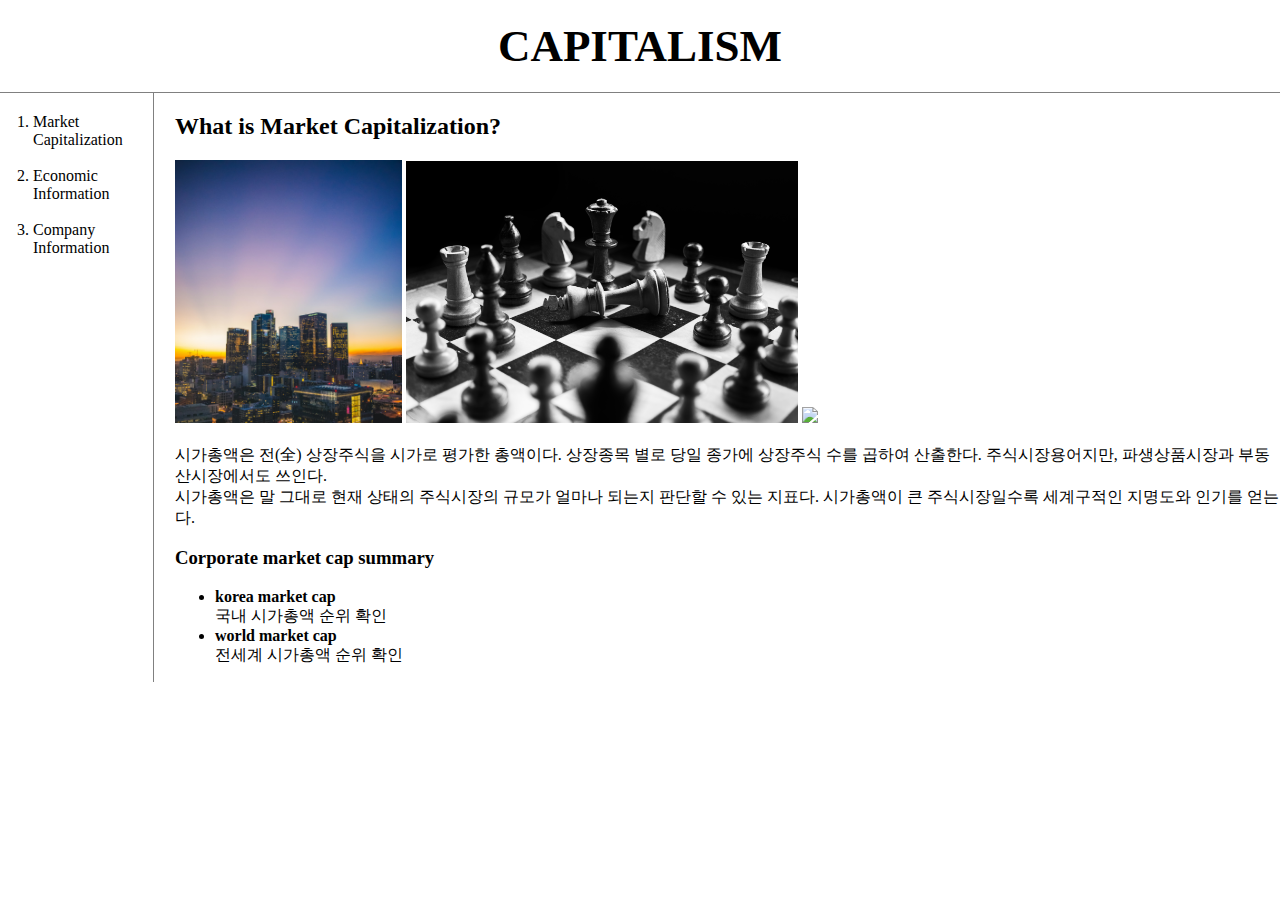
==== 1.html @ 2ae99f57 "2020.09.29" ====
<!doctype html>
<html>
<head>
  <title>WEB1 - HTML</title>
  <meta charset="utf-8">
  <link rel="stylesheet" href="style.css">
    <!-- Global site tag (gtag.js) - Google Analytics -->
<script async src="https://www.googletagmanager.com/gtag/js?id=G-XYTBDD2GT3"></script>
<script>
  window.dataLayer = window.dataLayer || [];
  function gtag(){dataLayer.push(arguments);}
  gtag('js', new Date());

  gtag('config', 'G-XYTBDD2GT3');
</script>
</head>
<body>
    <h1>
      <a href="index.html">
        CAPITALISM
      </a>
    </h1>
  <div id="grid">
  <ol>
    <li><a href="1.html">Market Capitalization</a></li>
    <br>
    <li><a href="2.html">Economic Information</a></li>
    <br>
    <li><a href="3.html">Company Information</a></li>
  </ol>
<div id="article">
  <h2>
    What is Market Capitalization?
  </h2>
  <p>
      <img src="company.jpg" width="20.5%" >
      <img src="competition.jpg" width="35.5%" >
      <img src="economy.jpg" width="35.5%" >
      <br>
      <br>
      시가총액은 전(全) 상장주식을 시가로 평가한 총액이다. 상장종목 별로 당일 종가에 상장주식 수를 곱하여 산출한다. 주식시장용어지만, 파생상품시장과 부동산시장에서도 쓰인다.
      <br>
      시가총액은 말 그대로 현재 상태의 주식시장의 규모가 얼마나 되는지 판단할 수 있는 지표다. 시가총액이 큰 주식시장일수록 세계구적인 지명도와 인기를 얻는다.
  </p>
  <h3>
    Corporate market cap summary
  </h3>
  <ul>
    <li><strong>korea market cap</strong></li>
      <a href="https://finance.daum.net/domestic/market_cap?market=KOSPI" target="_blank" title="다음금융">국내 시가총액 순위 확인
      </a>
    <li><strong>world market cap</strong></li>
      <a href="http://mrktcap.com/" target="_blank" title="미스터캡">
      전세계 시가총액 순위 확인
      </a>
  </ul>

  <div>
<P>
<div id="disqus_thread"></div>
  <script>

  /**
  *  RECOMMENDED CONFIGURATION VARIABLES: EDIT AND UNCOMMENT THE SECTION BELOW TO INSERT DYNAMIC VALUES FROM YOUR PLATFORM OR CMS.
  *  LEARN WHY DEFINING THESE VARIABLES IS IMPORTANT: https://disqus.com/admin/universalcode/#configuration-variables*/
  /*
  var disqus_config = function () {
  this.page.url = PAGE_URL;  // Replace PAGE_URL with your page's canonical URL variable
  this.page.identifier = PAGE_IDENTIFIER; // Replace PAGE_IDENTIFIER with your page's unique identifier variable
  };
  */
  (function() { // DON'T EDIT BELOW THIS LINE
  var d = document, s = d.createElement('script');
  s.src = 'https://web1-yoq9zvqe3t.disqus.com/embed.js';
  s.setAttribute('data-timestamp', +new Date());
  (d.head || d.body).appendChild(s);
  })();
  </script>
  <noscript>Please enable JavaScript to view the <a href="https://disqus.com/?ref_noscript">comments powered by Disqus.</a></noscript>
</p>
<p>
  <!--Start of Tawk.to Script-->
<script type="text/javascript">
var Tawk_API=Tawk_API||{}, Tawk_LoadStart=new Date();
(function(){
var s1=document.createElement("script"),s0=document.getElementsByTagName("script")[0];
s1.async=true;
s1.src='https://embed.tawk.to/5f62b7f2f0e7167d00111036/default';
s1.charset='UTF-8';
s1.setAttribute('crossorigin','*');
s0.parentNode.insertBefore(s1,s0);
})();
</script>
<!--End of Tawk.to Script-->
</p>
</div>
  </body>
  </html>
---- style.css ----
body{
  margin:0;
}
a {
  color:black;
  text-decoration: none;
}
h1 {
  font-size:45px;
  text-align: center;
  border-bottom:1px solid gray;
  margin:0;
  padding:20px;
}
ol{
  border-right:1px solid gray;
  width:100px;
  margin:0;
  padding:20px;
}
#grid{
  display: grid;
  grid-template-columns: 150px 1fr;
}
#grid ol{
  padding-left:33px
}
#grid #article{
  padding-left:25px;
}
@media(max-width:600px){
  #grid{
    display: block;
  }
  ol{
    border-right:none;
  }
  h1 {
    border-bottom:none;
  }
}
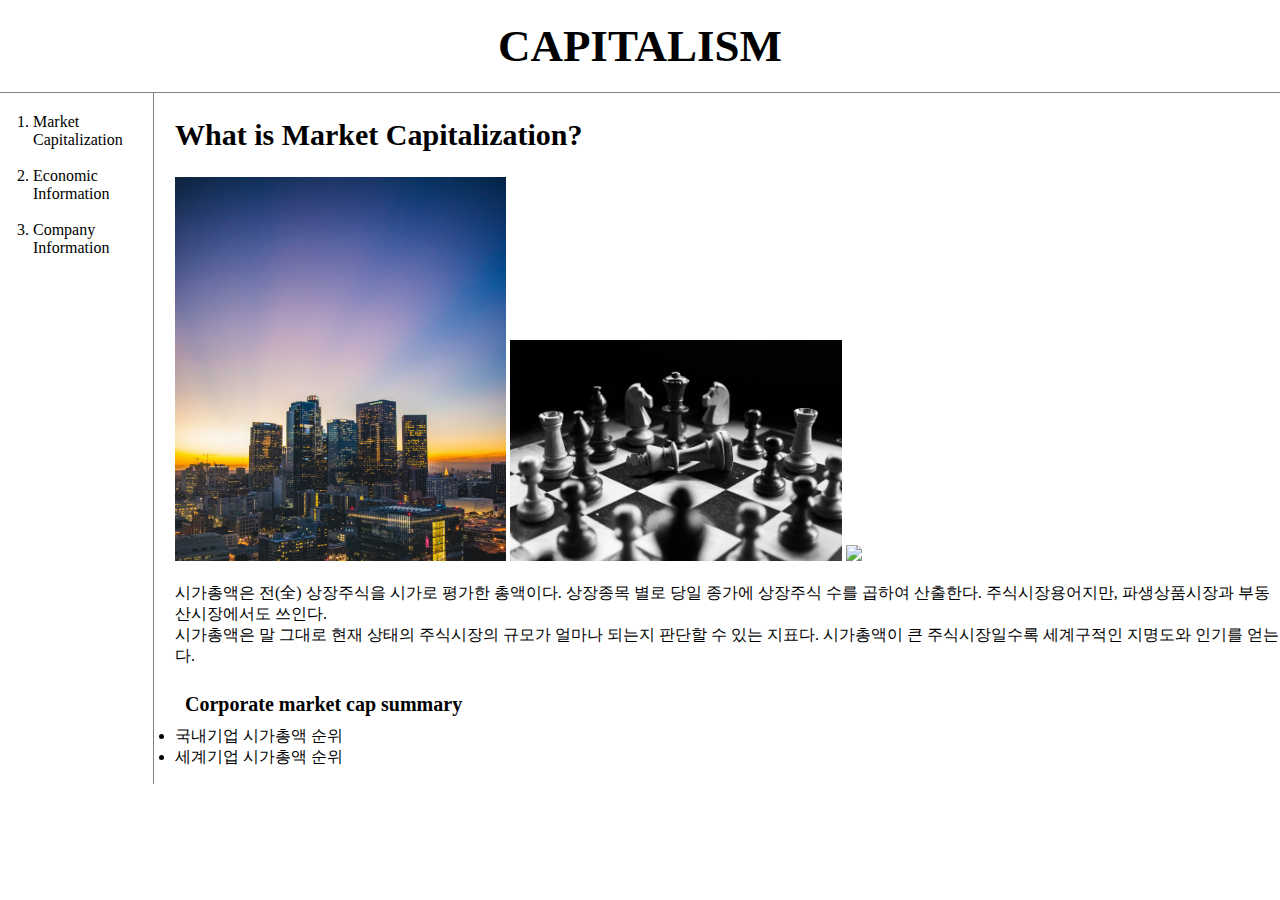
==== commit d657f822: "2020.10.04" ====
--- a/1.html
+++ b/1.html
@@ -1,7 +1,7 @@
 <!doctype html>
 <html>
 <head>
-  <title>WEB1 - HTML</title>
+  <title>Market Capitalization</title>
   <meta charset="utf-8">
   <link rel="stylesheet" href="style.css">
     <!-- Global site tag (gtag.js) - Google Analytics -->
@@ -33,9 +33,14 @@
     What is Market Capitalization?
   </h2>
   <p>
-      <img src="company.jpg" width="20.5%" >
-      <img src="competition.jpg" width="35.5%" >
-      <img src="economy.jpg" width="35.5%" >
+    <img src="company.jpg">
+    <img src="competition.jpg">
+    <img src="economy.jpg">
+    <!--
+    <img src="company.jpg" width="200px" >
+    <img src="competition.jpg" width="200px" height="232.1px" >
+    <img src="economy.jpg" width="200px" height="232.1px" >
+    -->
       <br>
       <br>
       시가총액은 전(全) 상장주식을 시가로 평가한 총액이다. 상장종목 별로 당일 종가에 상장주식 수를 곱하여 산출한다. 주식시장용어지만, 파생상품시장과 부동산시장에서도 쓰인다.
@@ -45,15 +50,13 @@
   <h3>
     Corporate market cap summary
   </h3>
-  <ul>
-    <li><strong>korea market cap</strong></li>
-      <a href="https://finance.daum.net/domestic/market_cap?market=KOSPI" target="_blank" title="다음금융">국내 시가총액 순위 확인
-      </a>
-    <li><strong>world market cap</strong></li>
-      <a href="http://mrktcap.com/" target="_blank" title="미스터캡">
-      전세계 시가총액 순위 확인
-      </a>
-  </ul>
+    <li>
+      <a href="https://finance.daum.net/domestic/market_cap?market=KOSPI" target="_blank" title="다음금융">국내기업 시가총액 순위</a>
+    </li>
+    <li>
+      <a href="http://mrktcap.com/" target="_blank" title="미스터캡"> 세계기업 시가총액 순위</a>
+    </li>
+
 
   <div>
 <P>
--- a/style.css
+++ b/style.css
@@ -12,7 +12,25 @@
   margin:0;
   padding:20px;
 }
-ol{
+h2 {
+  font-size:30px;
+  text-align: left;
+}
+h3 {
+  font-size:20px;
+  text-align: left;
+  margin:0;
+  padding-bottom:10px;
+  padding-left: 10px;
+  padding-top: 10px;
+}
+img {
+  width: auto;
+  height: auto;
+  max-height: 30%;
+  max-width: 30%;
+}
+ol {
   border-right:1px solid gray;
   width:100px;
   margin:0;
